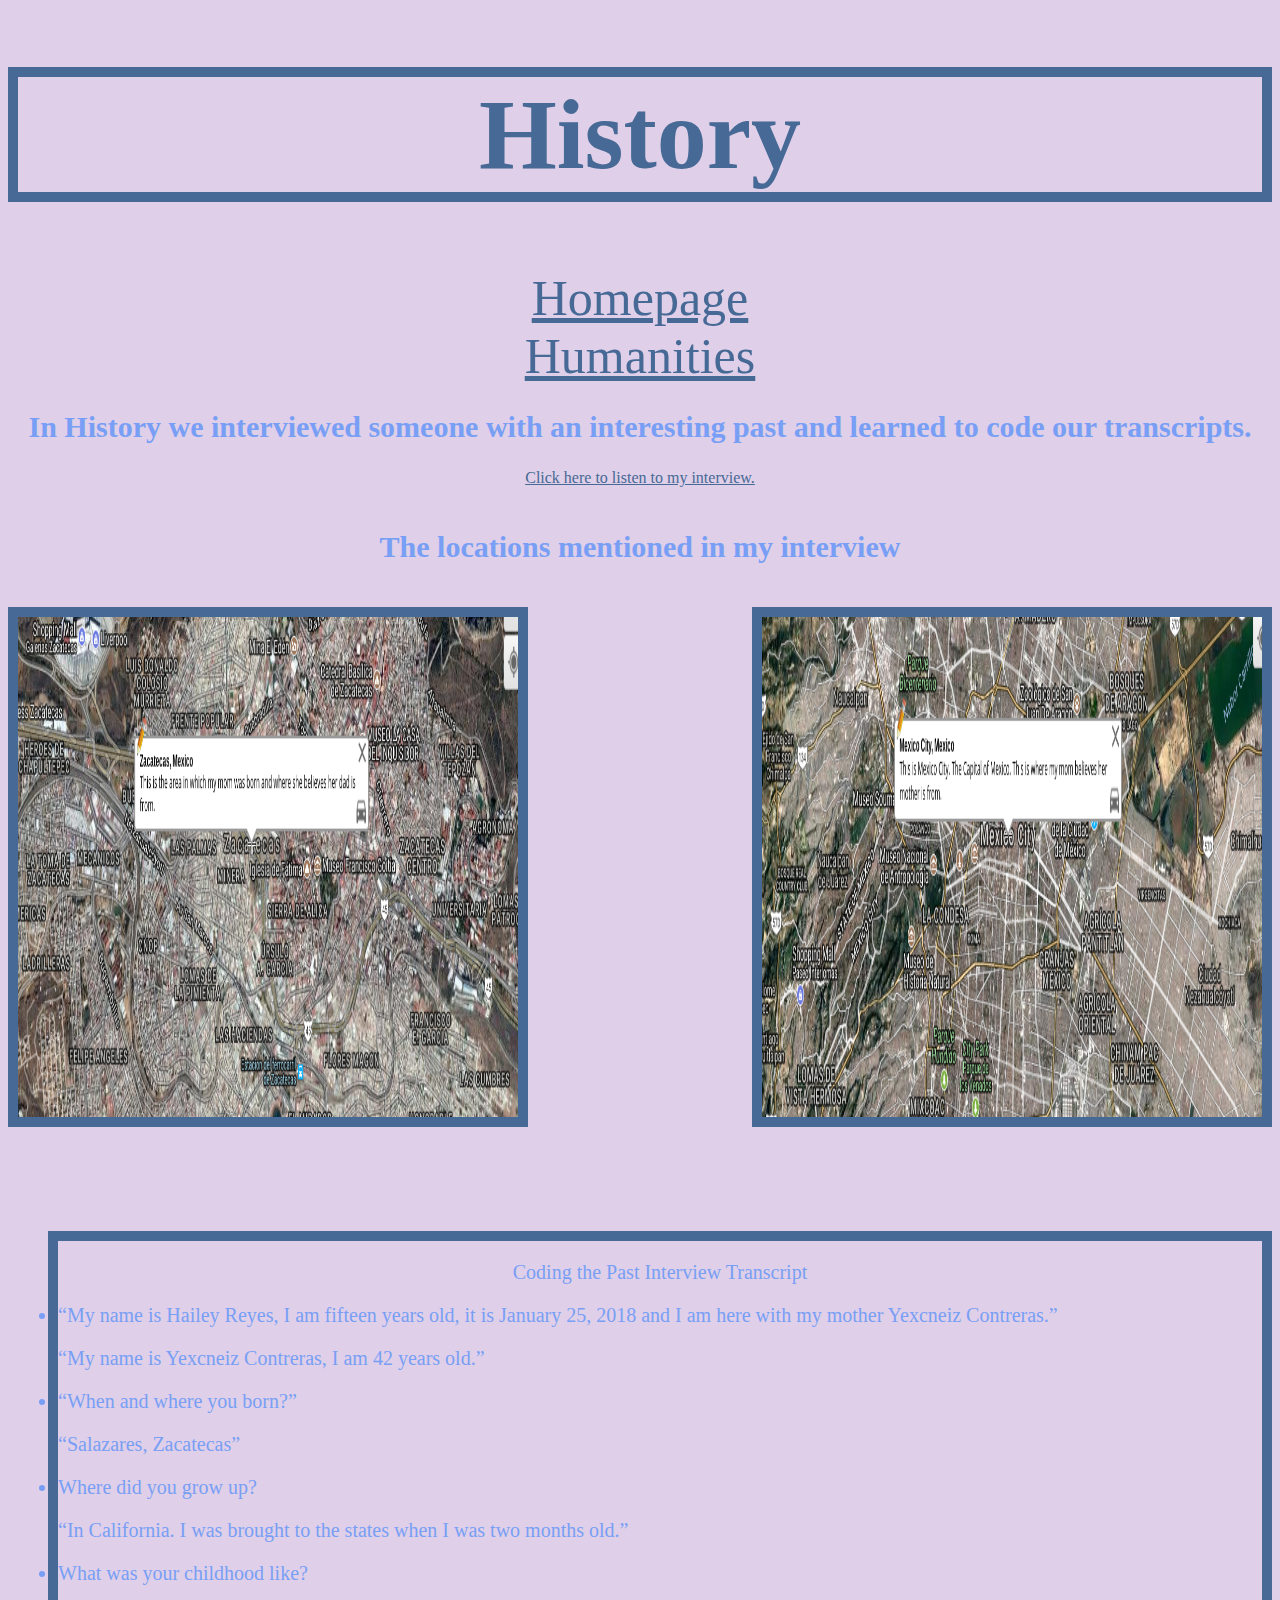
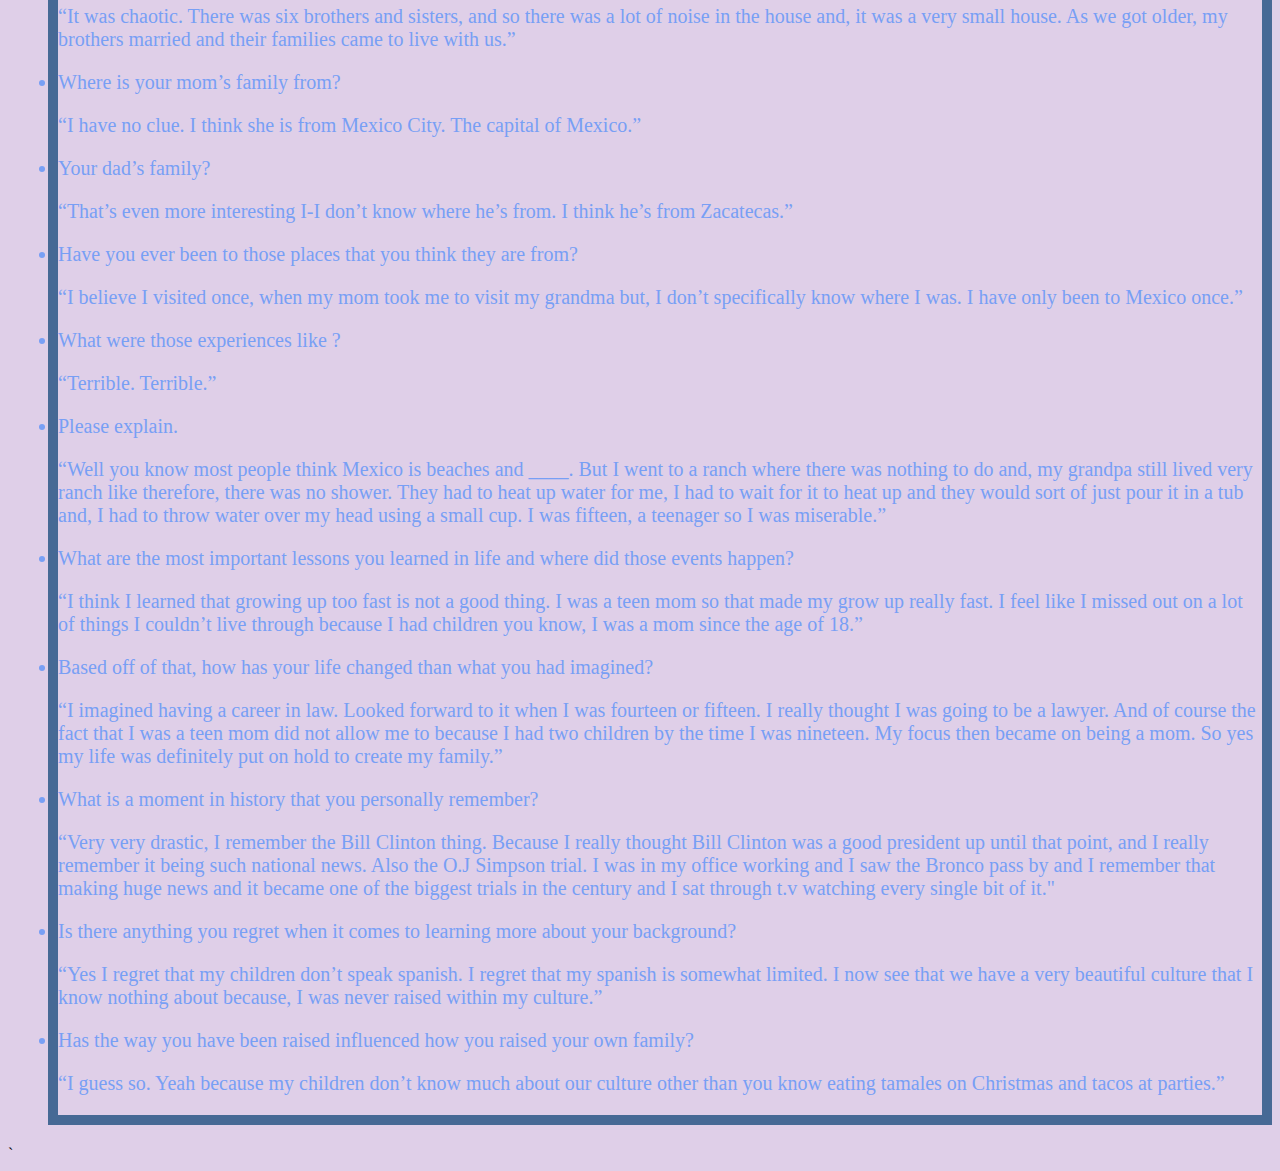
==== daramola.html @ 032e7819 "Add files via upload" ====
<!DOCTYPE html> 
<html>
<head>
<title>History</title>
<link href="stylesheet.css" type="text/css" rel="stylesheet"> 
</head>
<body> 
<center><h1> History</h1></center>
<div class="Classes">
 <center><a href="index.html">Homepage</a></center>
 <center><a href="noel.html">Humanities</a></center>
 </div>
<center><h2>In History we interviewed someone with an interesting past and learned to code our transcripts.</h2></center>
<center><a href="images/Coding The Past Project (1).m4a">Click here to listen to my interview.</a></center>
<br>
<center><h2> The locations mentioned in my interview</h2></center> </br>
<div class="map1">	
<a href="images/map1.png" target="_blank"><img style="border: 10px solid  #466995;" src="images/map1.png"/></a>
<a href="images/map2.png" target="_blank"><img style="border: 10px solid  #466995;"src="images/map2.png" align="right"></a>
</div>
<ul>

<div class="transcript">
<center><p>Coding the Past Interview Transcript</p></center>

<li>“My name is Hailey Reyes, I am fifteen years old, it is January 25, 2018 and I am here with my mother Yexcneiz Contreras.”</li>

<p>“My name is Yexcneiz Contreras, I am 42 years old.”</p>

<li>“When and where you born?”</li>

<p> “Salazares, Zacatecas”</p>

<li>Where did you grow up?</li>

<p>“In California.  I was brought to the states when I was two months old.” </p>

<li>What was your childhood like?</li>

<p>“It was chaotic. There was six brothers and sisters, and so there was a lot of noise in the house and, it was a very small house. As we got older, my brothers married and their families came to live with us.” </p>
<li>Where is your mom’s family from?</li>

<p>“I have no clue. I think she is from Mexico City. The capital of Mexico.”</p> 

<li>Your dad’s family? </li>

<p>“That’s even more interesting I-I don’t know where he’s from. I think he’s from Zacatecas.”</p> 

<li>Have you ever been to those places that you think they are from?</li>

<p>“I believe I visited once, when my mom took me to visit my grandma but, I don’t specifically know where I was. I have only been to Mexico once.”</p>

<li>What were those experiences like ?</li>

<p>“Terrible. Terrible.” </p>

<li>Please explain.</li> 

<p>“Well you know most people think Mexico is beaches and ____. But I went to a ranch where there was nothing to do and, my grandpa still lived very ranch like therefore, there was no shower. They had to heat up water for me, I had to wait for it to heat up and they would sort of just pour it in a tub and, I had to throw water over my head using a small cup. I was fifteen, a teenager so I was miserable.”</p>       
  
<li>What are the most important lessons you learned in life and where did those events happen?</li>   
 
<p>“I think I learned that growing up too fast is not a good thing. I was a teen mom so that made my grow up really fast. I feel like I missed out on a lot of things I couldn’t live through because I had  children you know, I was a mom since the age of 18.” </p>

<li>Based off of that, how has your life changed than what you had imagined?</li>   

<p>“I imagined having a career in law. Looked forward to it when I was fourteen or fifteen. I really thought I was going to be a lawyer. And of course the fact that I was a teen mom did not allow me to because I had two children by the time I was nineteen. My focus then became on being a mom. So yes my life was definitely put on hold to create my family.”</p>

<li>What is a moment in history that you personally remember?</li>  

<p>“Very very drastic, I remember the Bill Clinton thing. Because I really thought Bill Clinton was a good president up until that point, and I really remember it being such national news. Also the O.J Simpson trial. I was in my office working and I saw the Bronco pass by and I remember that making huge news and it became one of the biggest trials in the century and I sat through t.v watching every single bit of it."</p> 

<li>Is there anything you regret when it comes to learning more about your background? </li>  

<p>“Yes I regret that my children don’t speak spanish. I regret that my spanish is somewhat limited. I now see that we have a very beautiful culture that I know nothing about because, I was never raised within my culture.” </p>

<li>Has the way you have been raised influenced how you raised your own family? </li>   

<p>“I guess so. Yeah because my children don’t know much about our culture other than you know eating tamales on Christmas and tacos at parties.” </p>
</ul>`
</div>
</body>
---- stylesheet.css ----
p{
font-size: 20px; 
font-family: Gerogia; 
color:  #789FF5;

}

body { 
  background-color: #DFCFE8;
}

h1{
	color: #466995; 
	font-size: 100px;
	font-family: Georgia; 
	border: 10px solid #466995;
}
h2 {
	color: #789FF5;
	font-size: 30px; 
	font-family: Georgia; 
}
h3 {
 color: #466995; 
	font-size: 70px;
	font-family: Varela Round; 
	border: 10px solid #466995;
	margin-top: 10px;
}
h4{ 
color: #789FF5;
	font-size: 50px; 
	font-family: Oswald; 
}
h5{
	 color: #466995; 
	font-size: 70px;
	font-family: Varela Round;
	border: 10px solid #466995;
	margin-top: 10px;
}
h6{ 
color: #789FF5;
	font-size: 50px; 
	font-family: Oswald; 
}
h7{
	color:  #789FF5;
	font-size: 20px;
	font-family: Georgia;
}

.heading {
	border: 10px solid #466995;
}
a{
	color: #466995; 
}
img{
	width: 500px;
	height: 500px;
}
ul{ 
 color:  #789FF5;
 font-family: Georgia;
 font-size: 20px;
 margin-top: 100px;
}
.transcript{
	border: 10px solid #466995;
}

.Classes {
	font-size: 50px;
	
} 
.Noel2 {
	margin-top:10px;
}

.reflection{
	border: 10px solid #466995;
	
} 
.imageone{
	height: 200px;
	
}
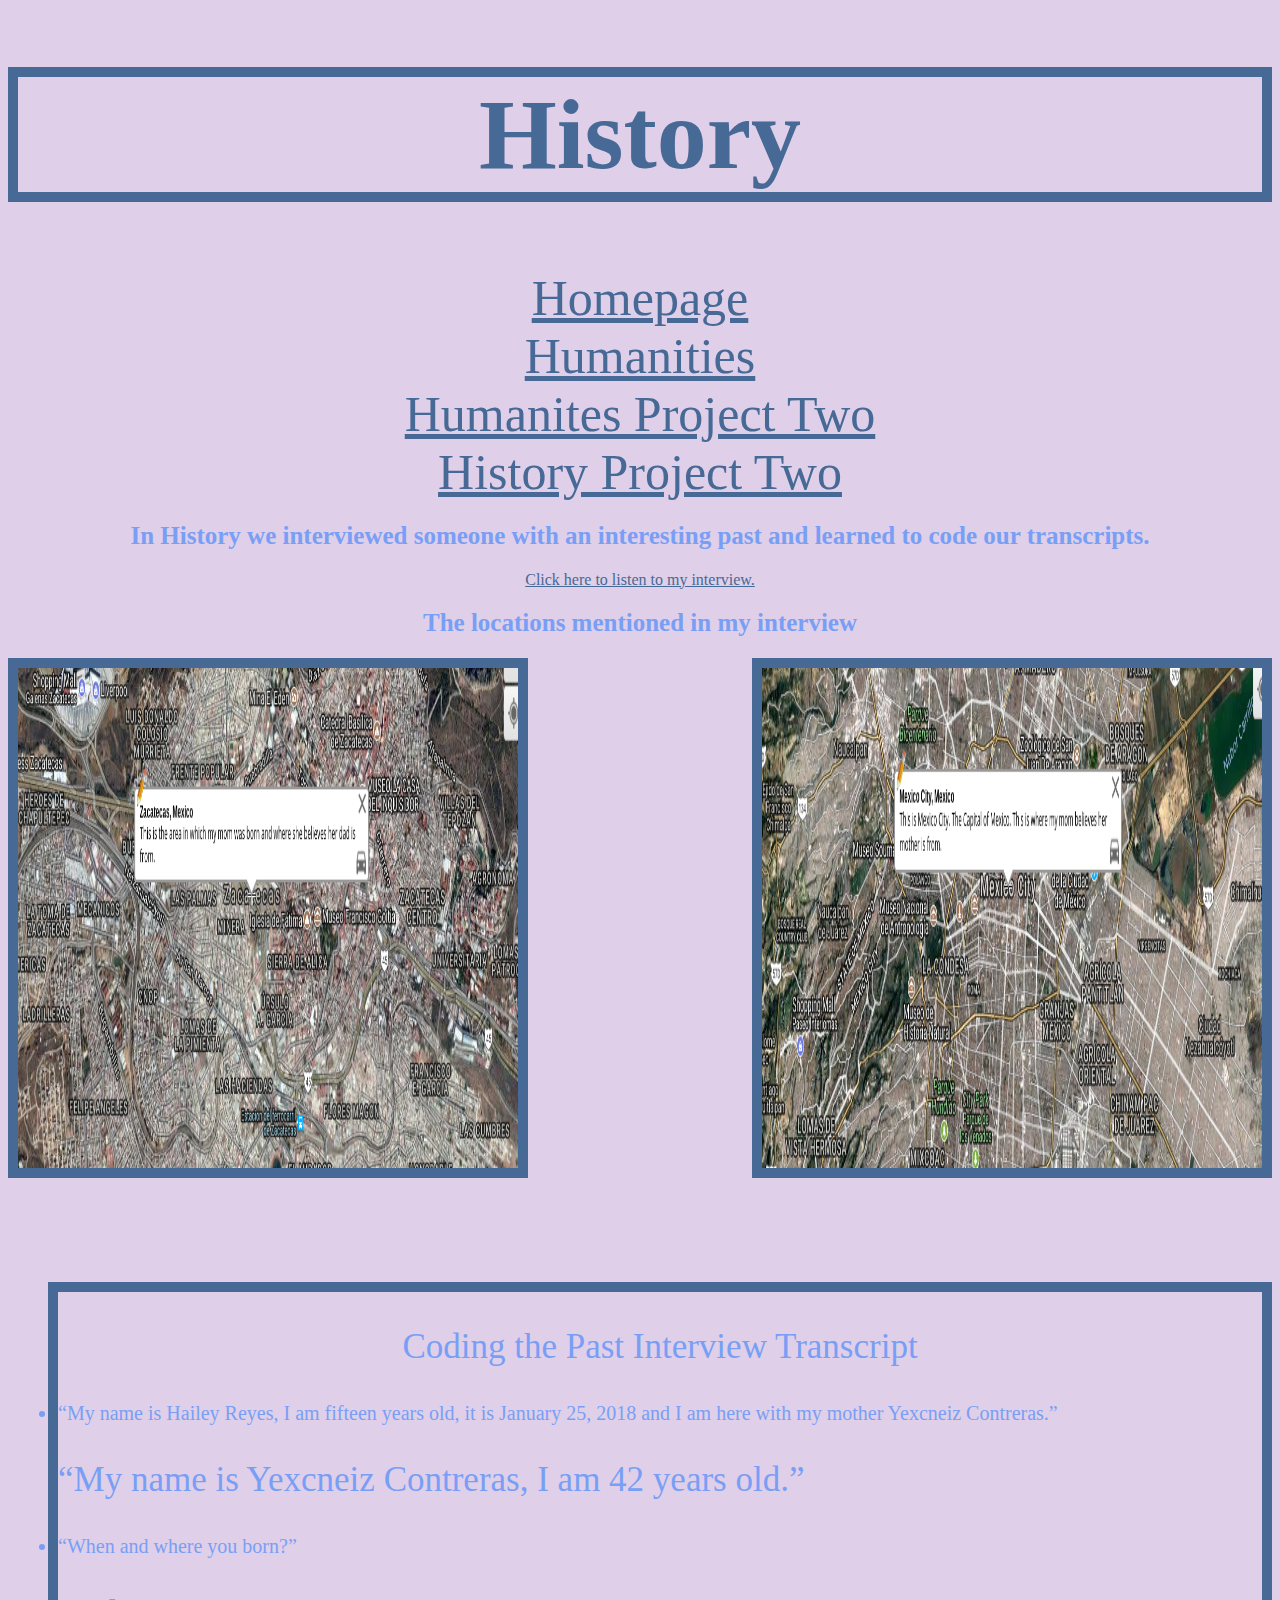
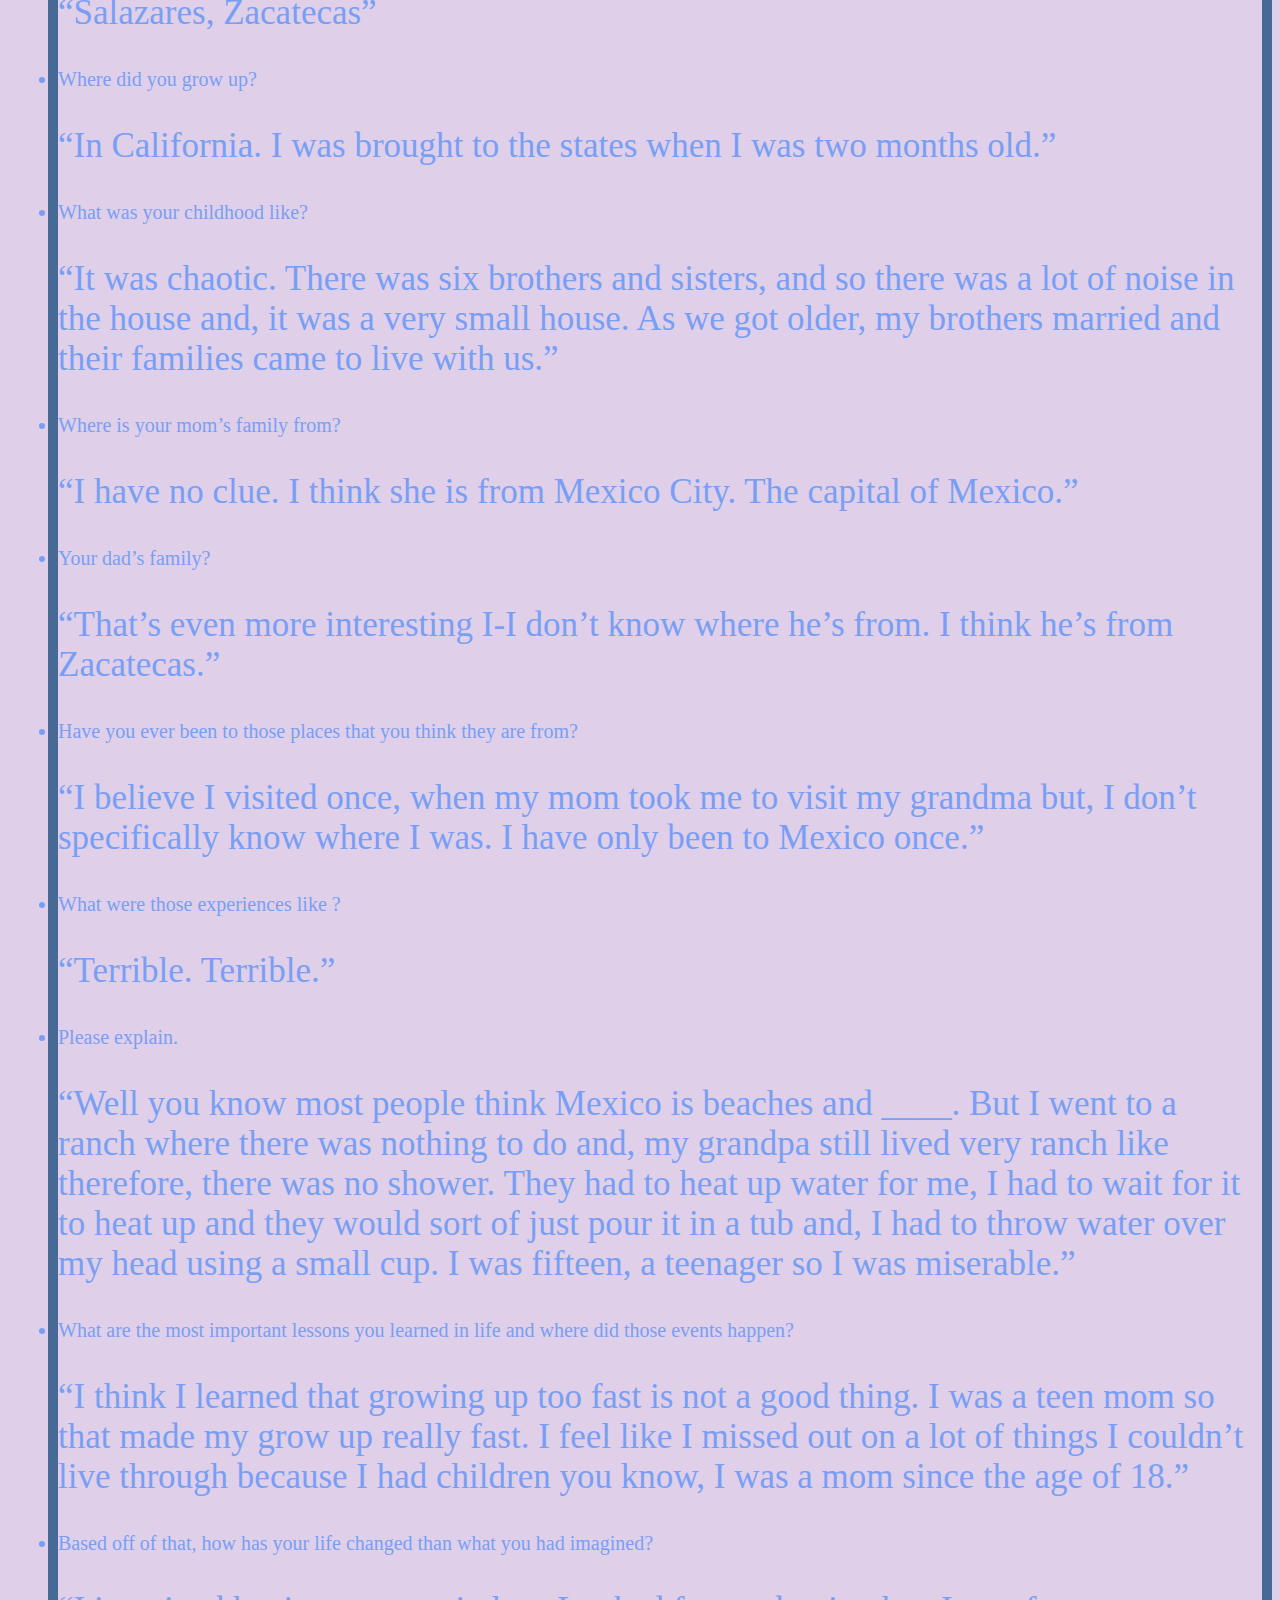
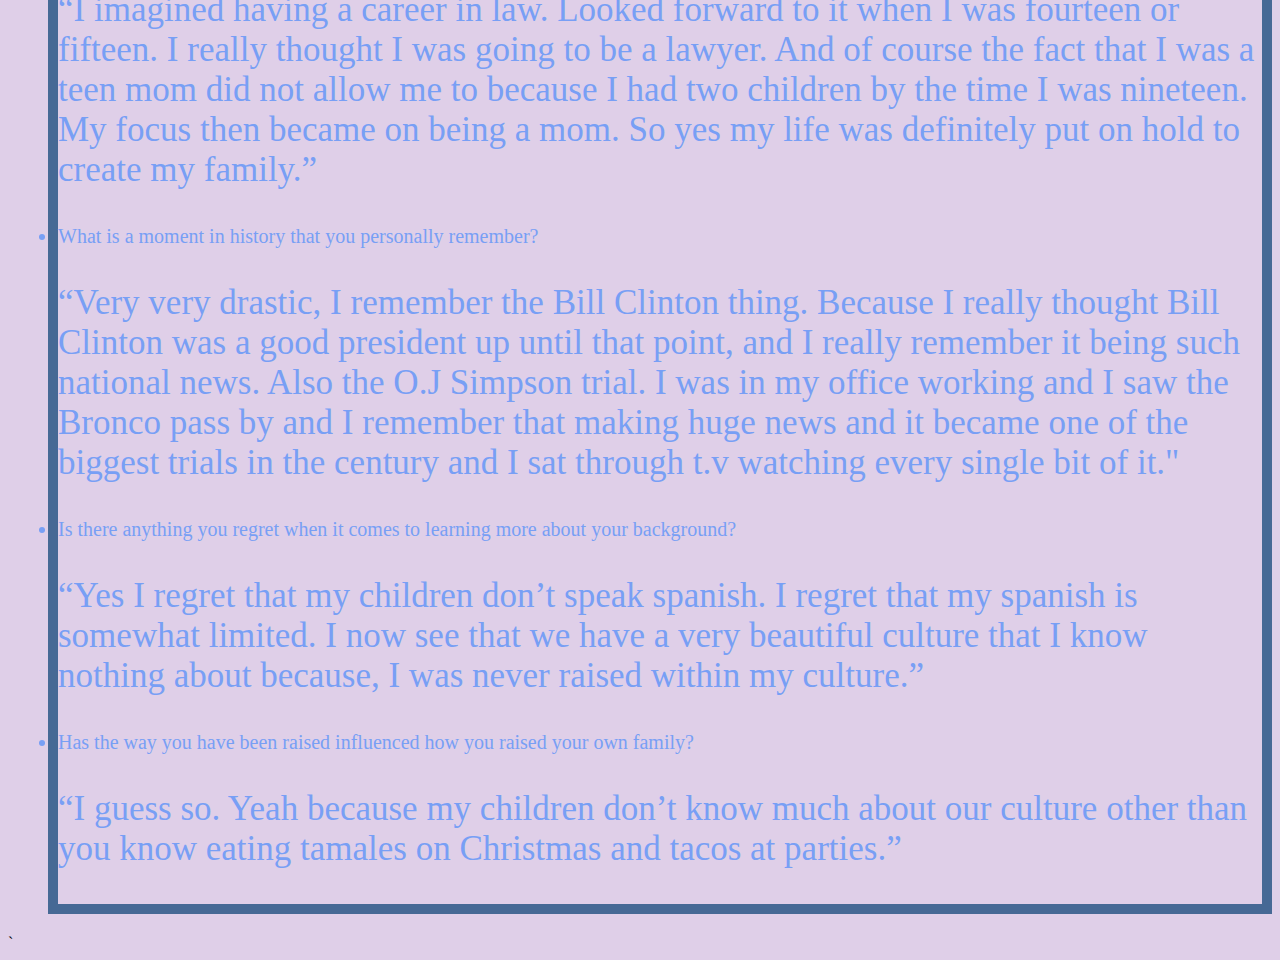
==== commit b8b05427: "Add files via upload" ====
--- a/daramola.html
+++ b/daramola.html
@@ -6,77 +6,55 @@
 </head>
 <body> 
 <center><h1> History</h1></center>
+
 <div class="Classes">
- <center><a href="index.html">Homepage</a></center>
- <center><a href="noel.html">Humanities</a></center>
+	<center><a href="index.html">Homepage</a></center>
+	<center><a href="noel.html">Humanities</a></center>
+	<center><a href="noeltwo.html">Humanites Project Two</a></center>
+	<center><a href="daramolatwo.html">History Project Two</a></center>
  </div>
+ 
 <center><h2>In History we interviewed someone with an interesting past and learned to code our transcripts.</h2></center>
 <center><a href="images/Coding The Past Project (1).m4a">Click here to listen to my interview.</a></center>
-<br>
-<center><h2> The locations mentioned in my interview</h2></center> </br>
+<center><h2> The locations mentioned in my interview</h2></center> 
+
 <div class="map1">	
-<a href="images/map1.png" target="_blank"><img style="border: 10px solid  #466995;" src="images/map1.png"/></a>
-<a href="images/map2.png" target="_blank"><img style="border: 10px solid  #466995;"src="images/map2.png" align="right"></a>
+	<a href="images/map1.png" target="_blank"><img style="border: 10px solid  #466995;" src="images/map1.png"/></a>
+	<a href="images/map2.png" target="_blank"><img style="border: 10px solid  #466995;"src="images/map2.png" align="right"></a>
 </div>
+
 <ul>
-
 <div class="transcript">
-<center><p>Coding the Past Interview Transcript</p></center>
-
-<li>“My name is Hailey Reyes, I am fifteen years old, it is January 25, 2018 and I am here with my mother Yexcneiz Contreras.”</li>
-
-<p>“My name is Yexcneiz Contreras, I am 42 years old.”</p>
-
-<li>“When and where you born?”</li>
-
-<p> “Salazares, Zacatecas”</p>
-
-<li>Where did you grow up?</li>
-
-<p>“In California.  I was brought to the states when I was two months old.” </p>
-
-<li>What was your childhood like?</li>
-
-<p>“It was chaotic. There was six brothers and sisters, and so there was a lot of noise in the house and, it was a very small house. As we got older, my brothers married and their families came to live with us.” </p>
-<li>Where is your mom’s family from?</li>
-
-<p>“I have no clue. I think she is from Mexico City. The capital of Mexico.”</p> 
-
-<li>Your dad’s family? </li>
-
-<p>“That’s even more interesting I-I don’t know where he’s from. I think he’s from Zacatecas.”</p> 
-
-<li>Have you ever been to those places that you think they are from?</li>
-
-<p>“I believe I visited once, when my mom took me to visit my grandma but, I don’t specifically know where I was. I have only been to Mexico once.”</p>
-
-<li>What were those experiences like ?</li>
-
-<p>“Terrible. Terrible.” </p>
-
-<li>Please explain.</li> 
-
-<p>“Well you know most people think Mexico is beaches and ____. But I went to a ranch where there was nothing to do and, my grandpa still lived very ranch like therefore, there was no shower. They had to heat up water for me, I had to wait for it to heat up and they would sort of just pour it in a tub and, I had to throw water over my head using a small cup. I was fifteen, a teenager so I was miserable.”</p>       
-  
-<li>What are the most important lessons you learned in life and where did those events happen?</li>   
- 
-<p>“I think I learned that growing up too fast is not a good thing. I was a teen mom so that made my grow up really fast. I feel like I missed out on a lot of things I couldn’t live through because I had  children you know, I was a mom since the age of 18.” </p>
-
-<li>Based off of that, how has your life changed than what you had imagined?</li>   
-
-<p>“I imagined having a career in law. Looked forward to it when I was fourteen or fifteen. I really thought I was going to be a lawyer. And of course the fact that I was a teen mom did not allow me to because I had two children by the time I was nineteen. My focus then became on being a mom. So yes my life was definitely put on hold to create my family.”</p>
-
-<li>What is a moment in history that you personally remember?</li>  
-
-<p>“Very very drastic, I remember the Bill Clinton thing. Because I really thought Bill Clinton was a good president up until that point, and I really remember it being such national news. Also the O.J Simpson trial. I was in my office working and I saw the Bronco pass by and I remember that making huge news and it became one of the biggest trials in the century and I sat through t.v watching every single bit of it."</p> 
-
-<li>Is there anything you regret when it comes to learning more about your background? </li>  
-
-<p>“Yes I regret that my children don’t speak spanish. I regret that my spanish is somewhat limited. I now see that we have a very beautiful culture that I know nothing about because, I was never raised within my culture.” </p>
-
-<li>Has the way you have been raised influenced how you raised your own family? </li>   
-
-<p>“I guess so. Yeah because my children don’t know much about our culture other than you know eating tamales on Christmas and tacos at parties.” </p>
+	<center><p>Coding the Past Interview Transcript</p></center>
+	<li>“My name is Hailey Reyes, I am fifteen years old, it is January 25, 2018 and I am here with my mother Yexcneiz Contreras.”</li>
+	<p>“My name is Yexcneiz Contreras, I am 42 years old.”</p>
+	<li>“When and where you born?”</li>
+	<p> “Salazares, Zacatecas”</p>
+	<li>Where did you grow up?</li>
+	<p>“In California.  I was brought to the states when I was two months old.” </p>
+	<li>What was your childhood like?</li>
+	<p>“It was chaotic. There was six brothers and sisters, and so there was a lot of noise in the house and, it was a very small house. As we got older, my brothers married and their families came to live with us.” </p>
+	<li>Where is your mom’s family from?</li>
+	<p>“I have no clue. I think she is from Mexico City. The capital of Mexico.”</p> 
+	<li>Your dad’s family? </li>
+	<p>“That’s even more interesting I-I don’t know where he’s from. I think he’s from Zacatecas.”</p> 
+	<li>Have you ever been to those places that you think they are from?</li>
+	<p>“I believe I visited once, when my mom took me to visit my grandma but, I don’t specifically know where I was. I have only been to Mexico once.”</p>
+	<li>What were those experiences like ?</li>
+	<p>“Terrible. Terrible.” </p>
+	<li>Please explain.</li> 
+	<p>“Well you know most people think Mexico is beaches and ____. But I went to a ranch where there was nothing to do and, my grandpa still lived very ranch like therefore, there was no shower. They had to heat up water for me, I had to wait for it to heat up and they would sort of just pour it in a tub and, I had to throw water over my head using a small cup. I was fifteen, a teenager so I was miserable.”</p>       
+	<li>What are the most important lessons you learned in life and where did those events happen?</li>   
+	<p>“I think I learned that growing up too fast is not a good thing. I was a teen mom so that made my grow up really fast. I feel like I missed out on a lot of things I couldn’t live through because I had  children you know, I was a mom since the age of 18.” </p>
+	<li>Based off of that, how has your life changed than what you had imagined?</li>   
+	<p>“I imagined having a career in law. Looked forward to it when I was fourteen or fifteen. I really thought I was going to be a lawyer. And of course the fact that I was a teen mom did not allow me to because I had two children by the time I was nineteen. My focus then became on being a mom. So yes my life was definitely put on hold to create my family.”</p>
+	<li>What is a moment in history that you personally remember?</li>  
+	<p>“Very very drastic, I remember the Bill Clinton thing. Because I really thought Bill Clinton was a good president up until that point, and I really remember it being such national news. Also the O.J Simpson trial. I was in my office working and I saw the Bronco pass by and I remember that making huge news and it became one of the biggest trials in the century and I sat through t.v watching every single bit of it."</p> 
+	<li>Is there anything you regret when it comes to learning more about your background? </li>  
+	<p>“Yes I regret that my children don’t speak spanish. I regret that my spanish is somewhat limited. I now see that we have a very beautiful culture that I know nothing about because, I was never raised within my culture.” </p>
+	<li>Has the way you have been raised influenced how you raised your own family? </li>   
+	<p>“I guess so. Yeah because my children don’t know much about our culture other than you know eating tamales on Christmas and tacos at parties.” </p>
 </ul>`
 </div>
+
 </body>
--- a/stylesheet.css
+++ b/stylesheet.css
@@ -1,5 +1,5 @@
 p{
-font-size: 20px; 
+font-size: 35px; 
 font-family: Gerogia; 
 color:  #789FF5;
 
@@ -17,7 +17,7 @@
 }
 h2 {
 	color: #789FF5;
-	font-size: 30px; 
+	font-size: 25px; 
 	font-family: Georgia; 
 }
 h3 {
@@ -82,9 +82,8 @@
 	border: 10px solid #466995;
 	
 } 
-.imageone{
-	height: 200px;
-	
-} 
+
+
+
 
 	